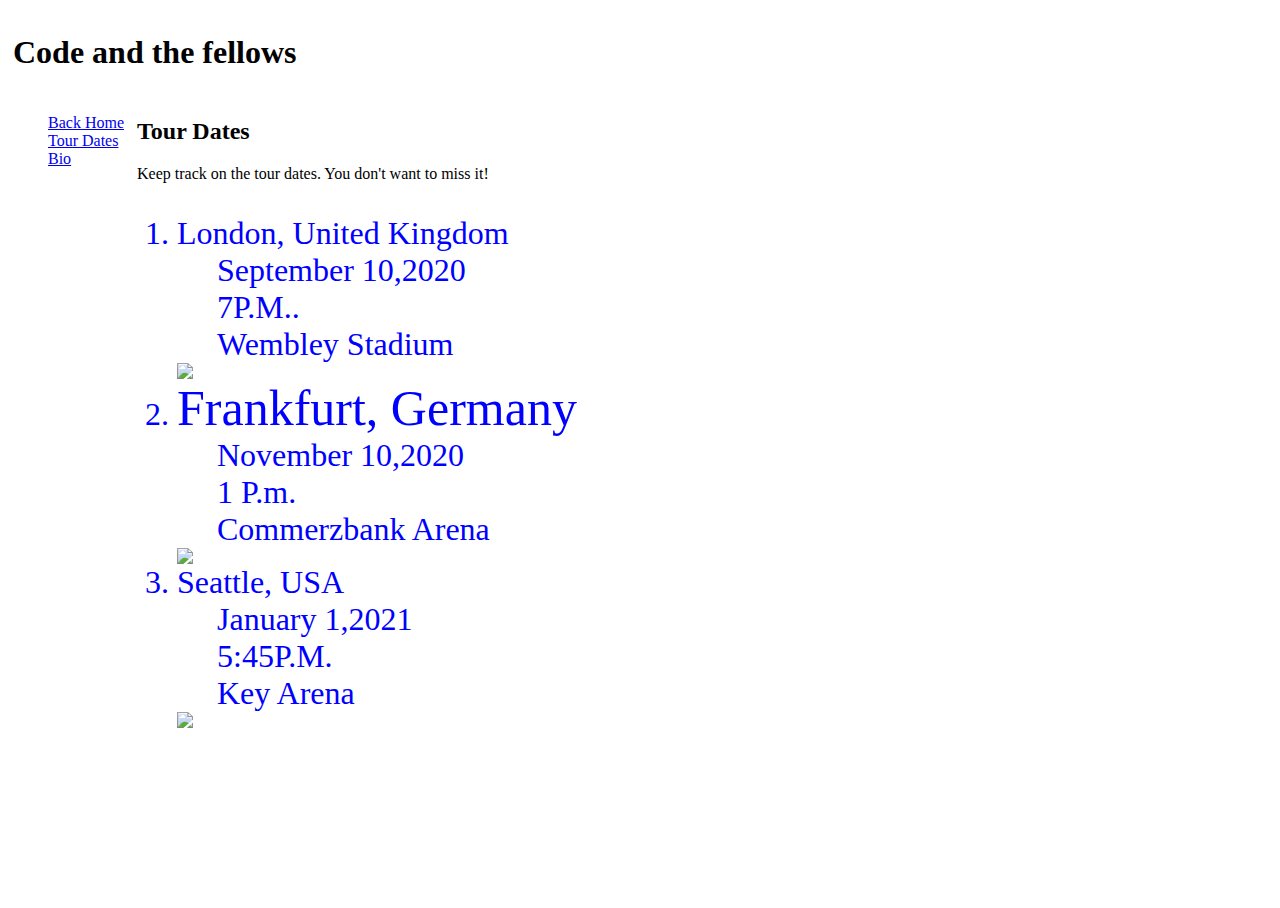
==== tourdates.html @ 52946f1d "first commit" ====
<html>
  <head>
    <title>Tour dates
    </title>
    <link rel="stylesheet" href="tourdates.css">
  </head>
  <body>
    <header>
      <h1> Code and the fellows</h1>
    </header>
    <nav>
      <ul>
        <li>
          <a href="index.html">Back Home</a>
        </li>
        <li>
          <a href="tourdates.html">Tour Dates</a>
        </li>
        <li>
          <a href="bio.html">Bio</a>
        </li>
      </ul>
    </nav>
    <section>
      <article>
        <h2> Tour Dates</h2>
        <p>
          Keep track on the tour dates. You don't want to miss it!
        </p>
        <ol>
          <li>
          London, United Kingdom</li>
        </li>
            <ul>September 10,2020</ul>
            <ul>7P.M..</ul>
            <ul>Wembley Stadium</ul>
            <img src="http://hotel-assist.com/image/get/17476/790/520">


          <li>
            <p class="location">Frankfurt, Germany</p>
          </li>
            <ul>November 10,2020</ul>
            <ul>1 P.m.</ul>
            <ul>Commerzbank Arena</ul>
            <img src='http://www.commerzbank-arena.de/media/news/-w700_depeche-mode-2009.jpg'>

          <li>
            Seattle, USA
          </li>
            <ul>January 1,2021 </ul>
            <ul>5:45P.M.</ul>
            <ul>Key Arena</ul>
            <img src='http://40.media.tumblr.com/tumblr_lr2dvxdxbw1qb5ar0o1_1280.jpg'>
        </ol>

      </article>
    </section>
    <aside>
    </aside>
    <footer>
    </footer>
  </body>
</html>
---- tourdates.css ----
/* Note to students: Some properties are given to you to fill out,
others you can modify as they stand, and if you have time,
there are definitely some properties you should add!*/

    html {
      height: 100%;
    }

    body {
       height: 100%;
    }

    header {
        background-color:;
        padding:5px;
        color:black;
        font-size: ;
        margin;
        display: block;
        width: 800px;
        background-image: url("https://files.slack.com/files-tmb/T0ANUU16V-F0J3H8VTK-febe8f14b3/banner_720.jpg");
    }
    nav {
        line-height:;
        background-color:;
        width:125px;
        display: inline-block;
        vertical-align: top;
    }
    nav ul {
        list-style-type: none;
    }
    a {
        color: ;
    }
    section {
        width: 516px;
        display: inline-block;
    }
    aside {
      width: 125px;
      display: inline-block;
      vertical-align: top;
      background-color:;
      font-size: ;
    }
    aside ul {
        list-style-type: none;
    }
    footer {
        width: 790px;
        background-color:;
        text-align:;
        padding:5px;
        display: block;
    }
    ol{
      color:blue;
      font-size: xx-large;
    }

    ol{
      font-size:
    }
.location{
  font-size: 50px;
  margin: 0;
}
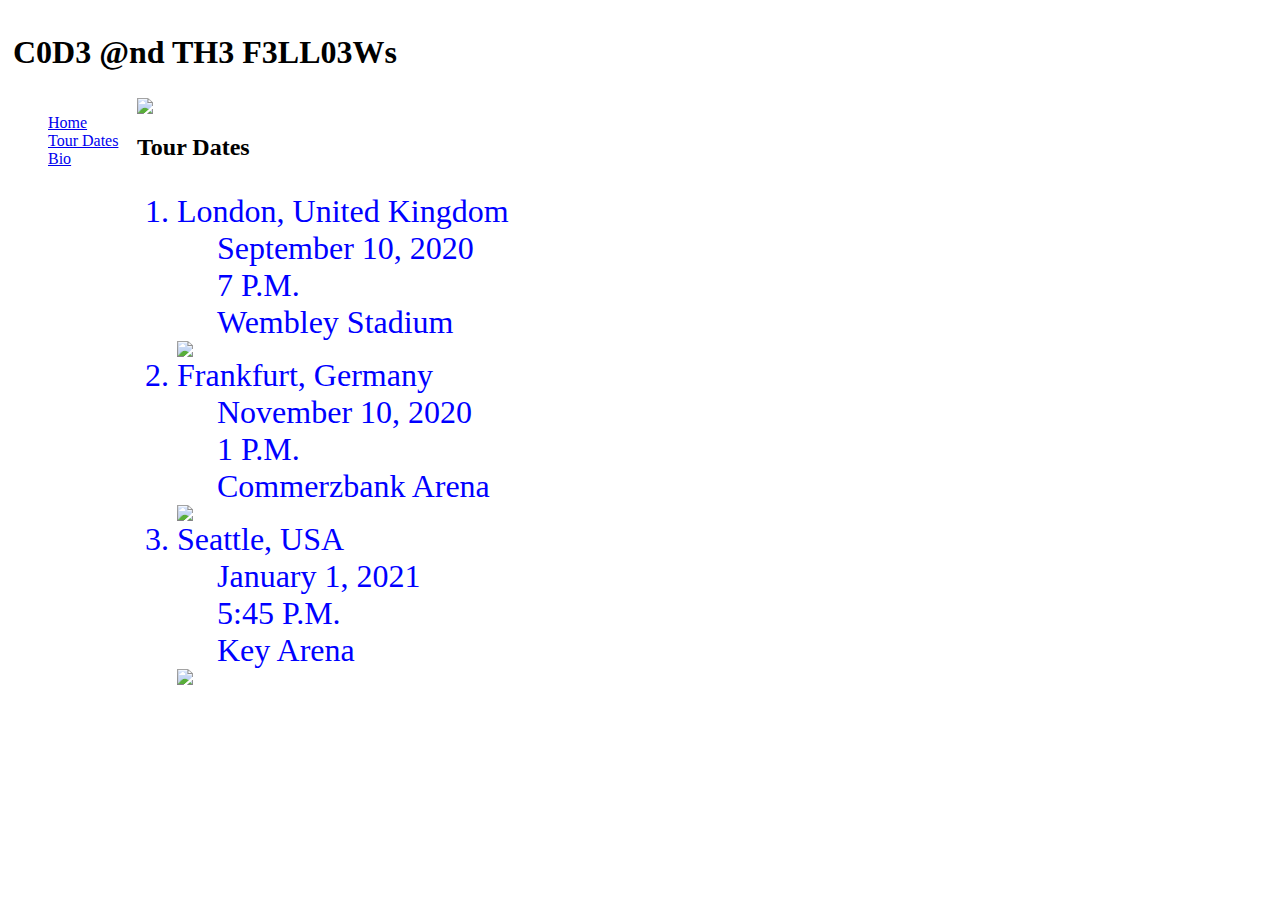
==== commit 0778c188: "first commit" ====
--- a/tourdates.html
+++ b/tourdates.html
@@ -2,16 +2,18 @@
   <head>
     <title>Tour dates
     </title>
-    <link rel="stylesheet" href="tourdates.css">
+    <link rel="stylesheet"
+    href="tourdates.css"
+    type="text/css">
   </head>
   <body>
     <header>
-      <h1> Code and the fellows</h1>
+      <h1> C0D3 @nd TH3 F3LL03Ws</h1>
     </header>
     <nav>
       <ul>
         <li>
-          <a href="index.html">Back Home</a>
+          <a href="index.html">Home</a>
         </li>
         <li>
           <a href="tourdates.html">Tour Dates</a>
@@ -22,43 +24,40 @@
       </ul>
     </nav>
     <section>
+      <img src="BANNER.jpg">
       <article>
-        <h2> Tour Dates</h2>
+        <h2>Tour Dates</h2>
         <p>
-          Keep track on the tour dates. You don't want to miss it!
-        </p>
-        <ol>
+          <ol>
+          <div>
           <li>
-          London, United Kingdom</li>
-        </li>
-            <ul>September 10,2020</ul>
-            <ul>7P.M..</ul>
+            London, United Kingdom
+            <ul>September 10, 2020</ul>
+            <ul>7 P.M.</ul>
             <ul>Wembley Stadium</ul>
-            <img src="http://hotel-assist.com/image/get/17476/790/520">
-
-
+        <img src="Wembley.jpg">
+          </li>
+        </div>
+        <div>
           <li>
-            <p class="location">Frankfurt, Germany</p>
+            Frankfurt, Germany
+            <ul>November 10, 2020</ul>
+            <ul>1 P.M.</ul>
+            <ul>Commerzbank Arena</ul>
+        <img src="CommerzBank.jpg">
           </li>
-            <ul>November 10,2020</ul>
-            <ul>1 P.m.</ul>
-            <ul>Commerzbank Arena</ul>
-            <img src='http://www.commerzbank-arena.de/media/news/-w700_depeche-mode-2009.jpg'>
-
+        </div>
           <li>
             Seattle, USA
-          </li>
-            <ul>January 1,2021 </ul>
-            <ul>5:45P.M.</ul>
+            <ul>January 1, 2021</ul>
+            <ul>5:45 P.M.</ul>
             <ul>Key Arena</ul>
-            <img src='http://40.media.tumblr.com/tumblr_lr2dvxdxbw1qb5ar0o1_1280.jpg'>
-        </ol>
-
+        <img src="KeyArena.jpg" >
+          </ol>
+        </p>
       </article>
     </section>
-    <aside>
-    </aside>
-    <footer>
-    </footer>
+      <footer>
+      </footer>
   </body>
 </html>
